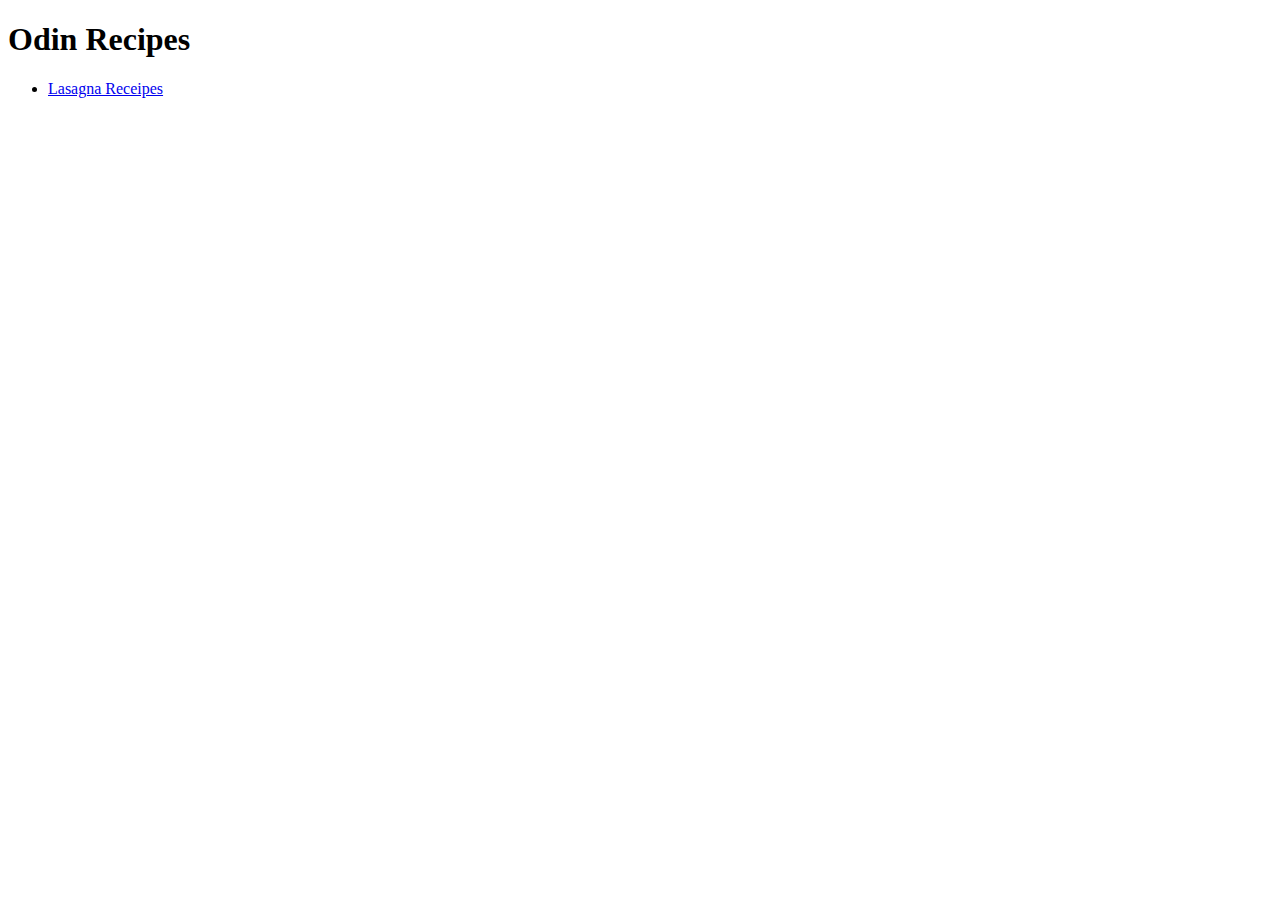
==== index.html @ b9c7bb75 "Add pizza.html" ====
<!DOCTYPE html>
<html lang="en">

<head>
    <meta charset="UTF-8">
    <meta http-equiv="X-UA-Compatible" content="IE=edge">
    <meta name="viewport" content="width=device-width, initial-scale=1.0">
    <title>Odin Recipes</title>
</head>

<body>
    <h1>Odin Recipes</h1>
    <ul>
        <li><a href="lasagna.html">Lasagna Receipes</a></li>
    </ul>
</body>

</html>
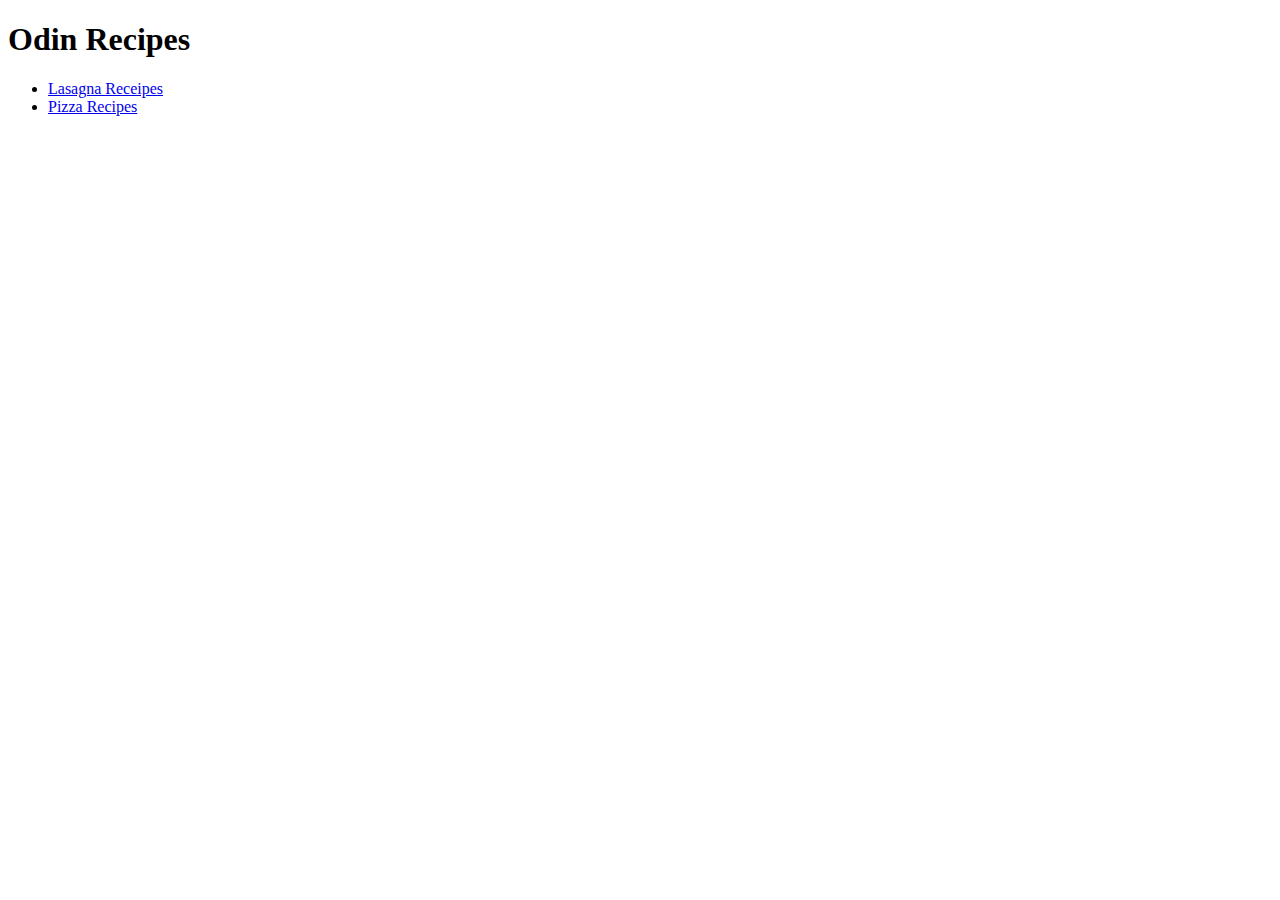
==== commit 3d389fb4: "index.html and pizza.html" ====
--- a/index.html
+++ b/index.html
@@ -12,6 +12,7 @@
     <h1>Odin Recipes</h1>
     <ul>
         <li><a href="lasagna.html">Lasagna Receipes</a></li>
+        <li><a href="pizza.html">Pizza Recipes</a></li>
     </ul>
 </body>
 
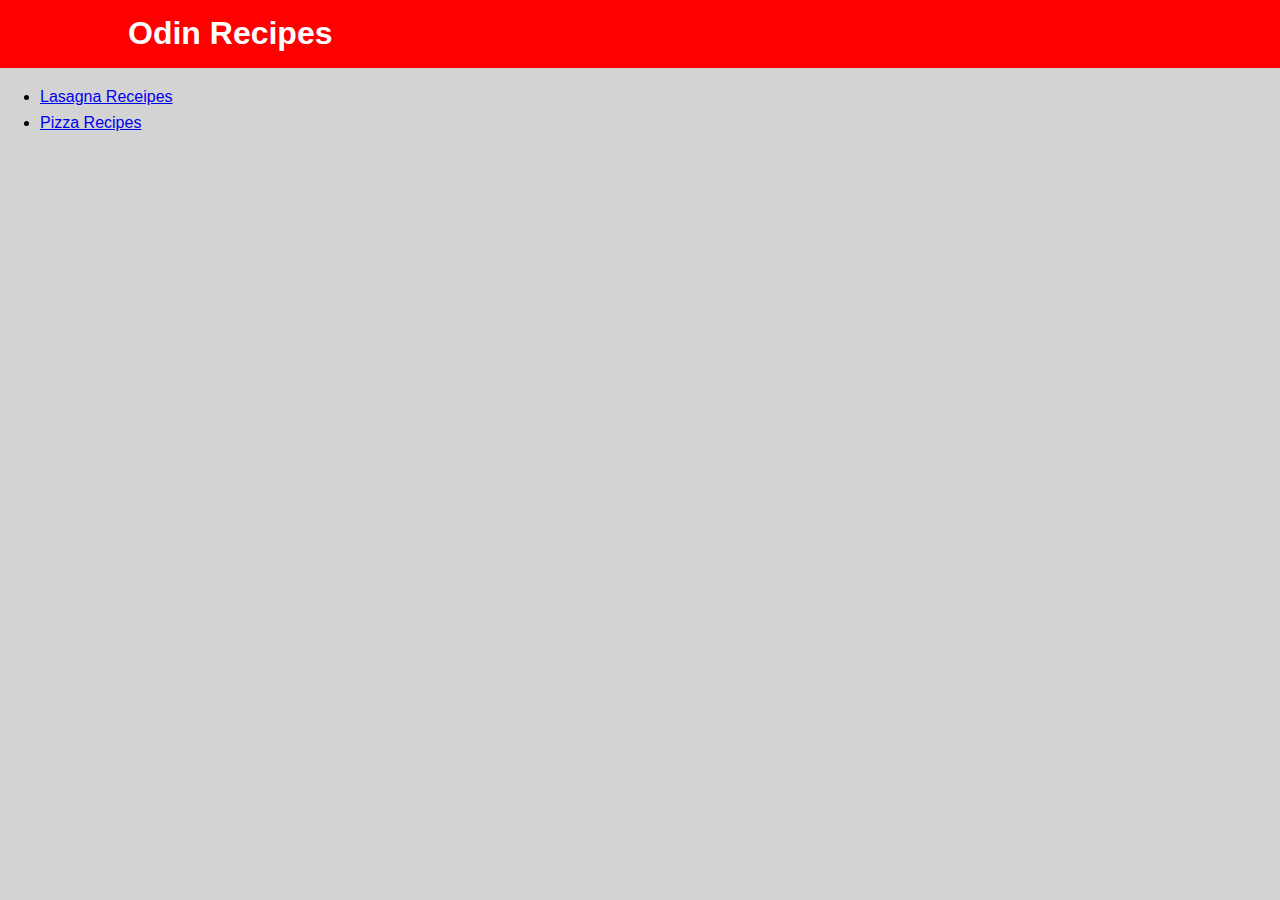
==== commit 5451d838: "Edit index.html lasagana.html pizza.html and style.css" ====
--- a/index.html
+++ b/index.html
@@ -6,10 +6,16 @@
     <meta http-equiv="X-UA-Compatible" content="IE=edge">
     <meta name="viewport" content="width=device-width, initial-scale=1.0">
     <title>Odin Recipes</title>
+    <link rel="stylesheet" href="style.css">
 </head>
 
 <body>
-    <h1>Odin Recipes</h1>
+    <header id="main-header">
+        <div class="container">
+            <h1>Odin Recipes</h1>
+        </div>
+    </header>
+
     <ul>
         <li><a href="lasagna.html">Lasagna Receipes</a></li>
         <li><a href="pizza.html">Pizza Recipes</a></li>
--- a/style.css
+++ b/style.css
@@ -0,0 +1,54 @@
+body {
+    background-color: lightgrey;
+    color: white;
+    font-family: Arial, Helvetica, sans-serif;
+    font-size: 16px;
+    line-height: 1.6em;
+    margin: 0;
+}
+
+.container {
+    width: 80%;
+    margin: auto;
+    overflow: hidden;
+}
+
+#main-header {
+    background-color: red;
+    color: white;
+}
+
+p,
+h2,
+h3,
+h4 {
+    text-align: center;
+    color: black;
+}
+
+
+img {
+    height: 500px;
+    width: auto;
+}
+
+.center {
+    display: block;
+    margin-left: auto;
+    margin-right: auto;
+    width: 50%;
+}
+
+.container.ingredient {
+    display: flex;
+    justify-content: center;
+}
+
+.container.steps {
+    display: flex;
+    justify-content: center;
+}
+
+li {
+    color: black;
+}